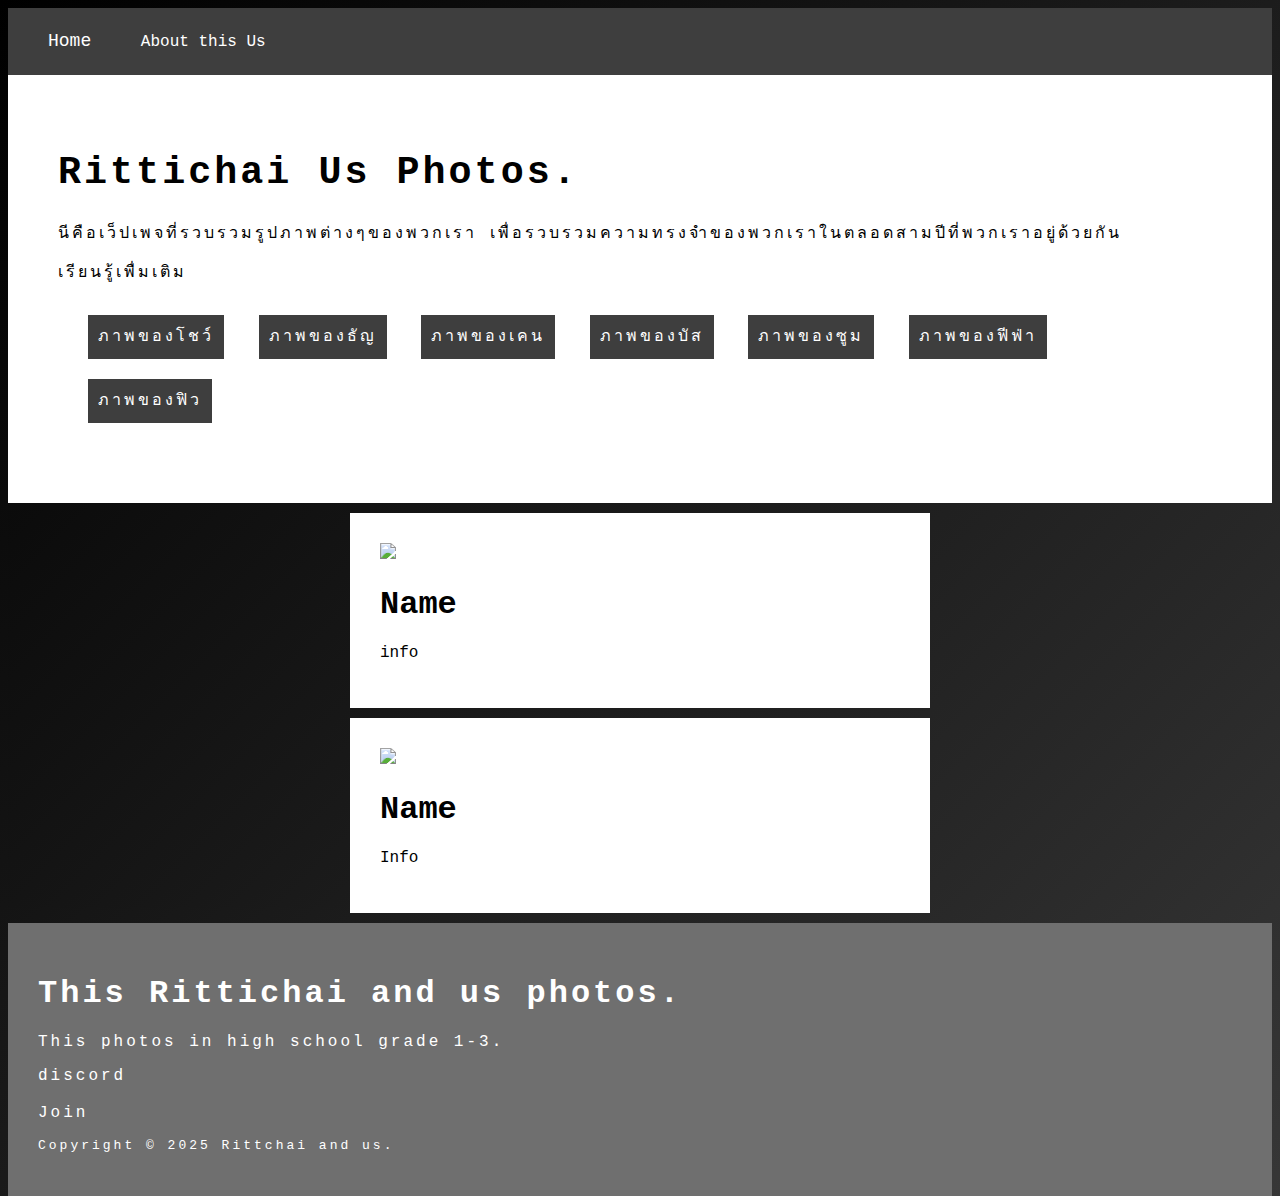
==== index.html @ e452a355 "Add files via upload" ====
<!DOCTYPE html>
<html lang="en">
<head>
    <meta charset="UTF-8">
    <meta name="viewport" content="width=device-width, initial-scale=1.0">
    <title>Rittichai and Us photos.</title>
</head>
<body>
    <!--this is header contener-->
    <header class="menuheader">
        <a class="menuhome" href="#">Home</a>
        <a class="menu" href="index-about.html">About this Us</a>
    </header>
    <!--this is heros contener-->
<div class="heros">
    <h1>Rittichai Us Photos.</h1>
    <p class="infoheros">นีคือเว็ปเพจที่รวบรวมรูปภาพต่างๆของพวกเรา เพื่อรวบรวมความทรงจำของพวกเราในตลอดสามปีที่พวกเราอยู่ด้วยกัน</p>
    <a class="infoheros"href="#">เรียนรู้เพื่มเติม</a>
    <div class="buttonheros">
        <a class="herosbutton" href="indexshow.html">ภาพของโชว์</a>
        <a class="herosbutton" href="indextan.html">ภาพของธัญ</a>
        <a class="herosbutton" href="indexken.html">ภาพของเคน</a>
        <a class="herosbutton" href="indexbus.html">ภาพของบัส</a>
        <a class="herosbutton" href="indexzoom.html">ภาพของซูม</a>
        <a class="herosbutton" href="indexfifa.html">ภาพของฟีฟ่า</a>
        <a class="herosbutton" href="indexfew.html">ภาพของฟิว</a>
</div>
</div>
<div class="layoutcontent">
<div class="content">
    <!--this is center contener page-->
    <div class="contener">
            <!--add photos in src-->
            <img src="https://pixelartvillage.com/display.png"> 
            <h1>Name</h1>
            <p>info</p>
        </div>
    </div>
<!--this is center contener page-->
    <div class="content">
        <div class="contener">
            <!--add photos in src -->
            <img src="https://getdex.com/blog/content/images/size/w960/2022/09/how-to-be-a-people-person-1662995088.jpg"> 
            <h1>Name</h1>
            <p>Info</p>
        </div>
    </div>
</div>
<!--this is footer contener-->
<footer class="footerken">
    <h1>This Rittichai and us photos.</h1>
    <p>This photos in high school grade 1-3. <p>
    <p>discord</p> <a href="https://discord.gg/yTg6rkdg">Join</a>
    <p style="font-size: small;">Copyright © 2025 Rittchai and us.</p>

    

</footer>
</body>
<link rel="stylesheet" href="style.css">
</html>
---- style.css ----
html,body{
    background: linear-gradient(-45deg, #e8e8e8, #979797, #404040, #000000);
	background-size: 400% 400%;
	animation: gradient 15s ease infinite;
	height: 100vh;
    font-family: 'Courier New', Courier, monospace;
}

@keyframes gradient {
	0% {
		background-position: 0% 50%;
	}
	50% {
		background-position: 100% 50%;
	}
	100% {
		background-position: 0% 50%;
	}
}


header{
    background-color: rgb(62, 62, 62);
    padding: 20px;
}

.menu,.menuhome{
    padding: 10px;
    margin: 10px;
}

a {
    box-shadow: inset 0 0 0 0 #a8a8a8;
    color: #a8a8a8;
    padding: 0 .25rem;
    margin: 0 -.25rem;
    transition: color .3s ease-in-out, box-shadow .3s ease-in-out;
  }
  a:hover {
    color: #000000;
    box-shadow: inset 200px 0 0 0 #a8a8a8;;
  }
  
  a {
    color: #ffffff;
    font-size: medium;
    line-height: 1.5;
    text-decoration: none;
  }

.menuhome{
    font-size: large;
}

.contener{
    background-color: rgb(255, 255, 255);
    padding: 30px;
    text-decoration: none;
    margin: 10px;
}
.content{
    max-width: 600px;
    margin: auto;
}

img {
    width: 100%;

}

.infobt{
    text-decoration: none;
    color: rgb(255, 255, 255);
    padding: 10px;
    margin: 10px;
    background-color: rgb(75, 75, 75);
}

.footerken{
    background-color: rgb(111, 111, 111);
    padding: 30px;
    margin: 0;
    text-decoration: none;
    color: white;
    letter-spacing: 3px;
}

.heros{
    background-color: rgb(255, 255, 255);
    padding: 50px;
    margin: 0px;
    font-size: larger;
    color: rgb(0, 0, 0);
    letter-spacing: 3px;
}

.infoheros{
    font-size: medium;
    color: rgb(0, 0, 0);
    letter-spacing: 3px;
}

.herosbutton{
    padding: 10px;
    background-color: rgb(62, 62, 62);
    text-decoration: none;
    color: white;
    margin: 10px;
    display: inline-block;
    
}

.buttonheros{
    padding: 10px;
    margin: 10px;
    display: inline-block;
}

.layoutcontenter{
    display: flex;
    flex-wrap: wrap;
}
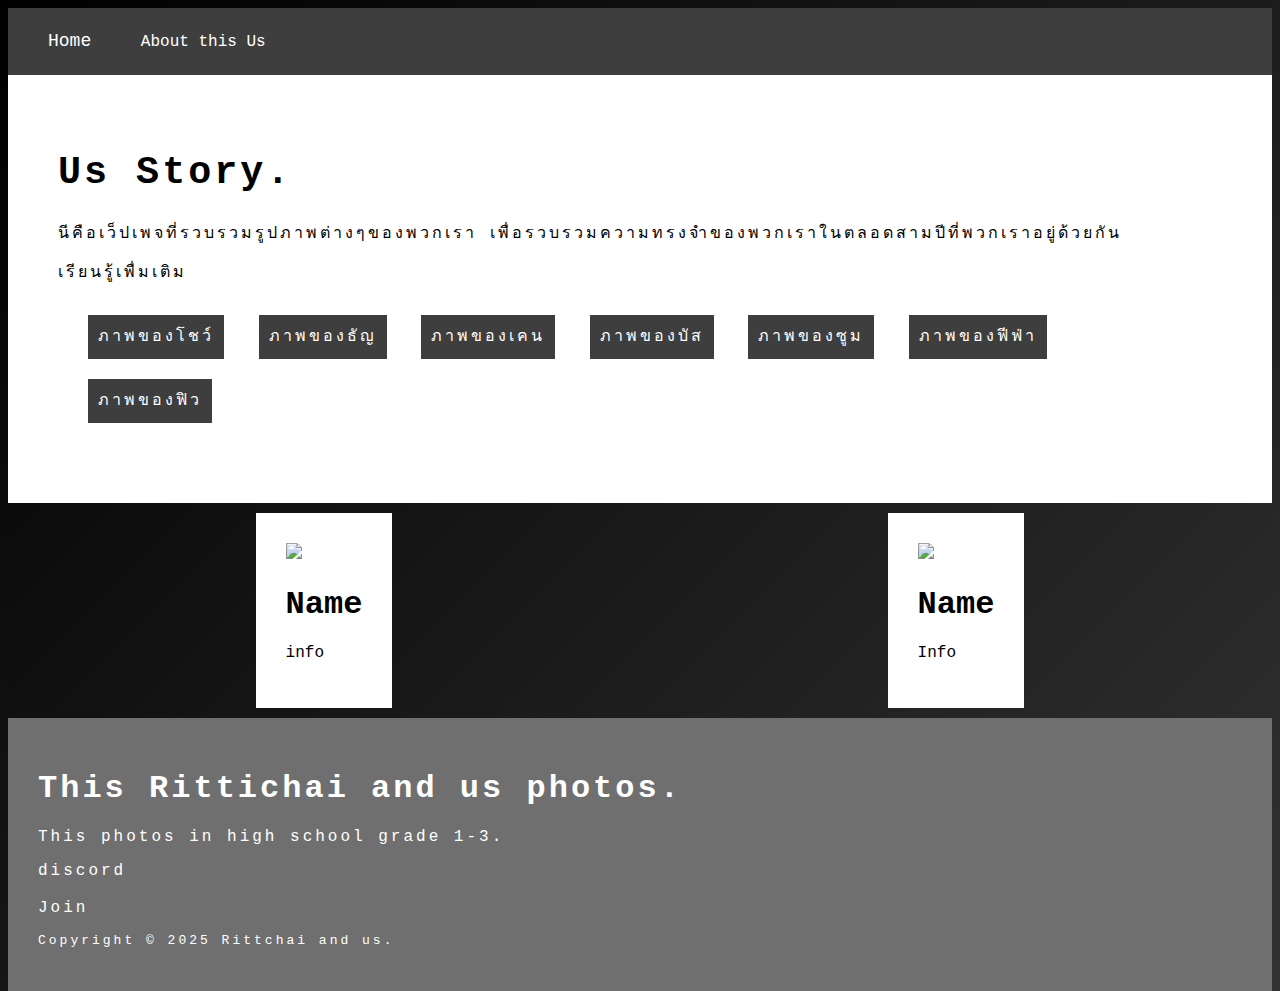
==== commit 217ea29c: "Add files via upload" ====
--- a/index.html
+++ b/index.html
@@ -13,7 +13,7 @@
     </header>
     <!--this is heros contener-->
 <div class="heros">
-    <h1>Rittichai Us Photos.</h1>
+    <h1>Us Story.</h1>
     <p class="infoheros">นีคือเว็ปเพจที่รวบรวมรูปภาพต่างๆของพวกเรา เพื่อรวบรวมความทรงจำของพวกเราในตลอดสามปีที่พวกเราอยู่ด้วยกัน</p>
     <a class="infoheros"href="#">เรียนรู้เพื่มเติม</a>
     <div class="buttonheros">
--- a/style.css
+++ b/style.css
@@ -121,5 +121,10 @@
     flex-wrap: wrap;
 }
 
+.layoutcontent{
+    display: grid;
+    grid-template-columns: 2fr 2fr;
+    grid-template-areas: 
+    'contener contener';
+}
 
-
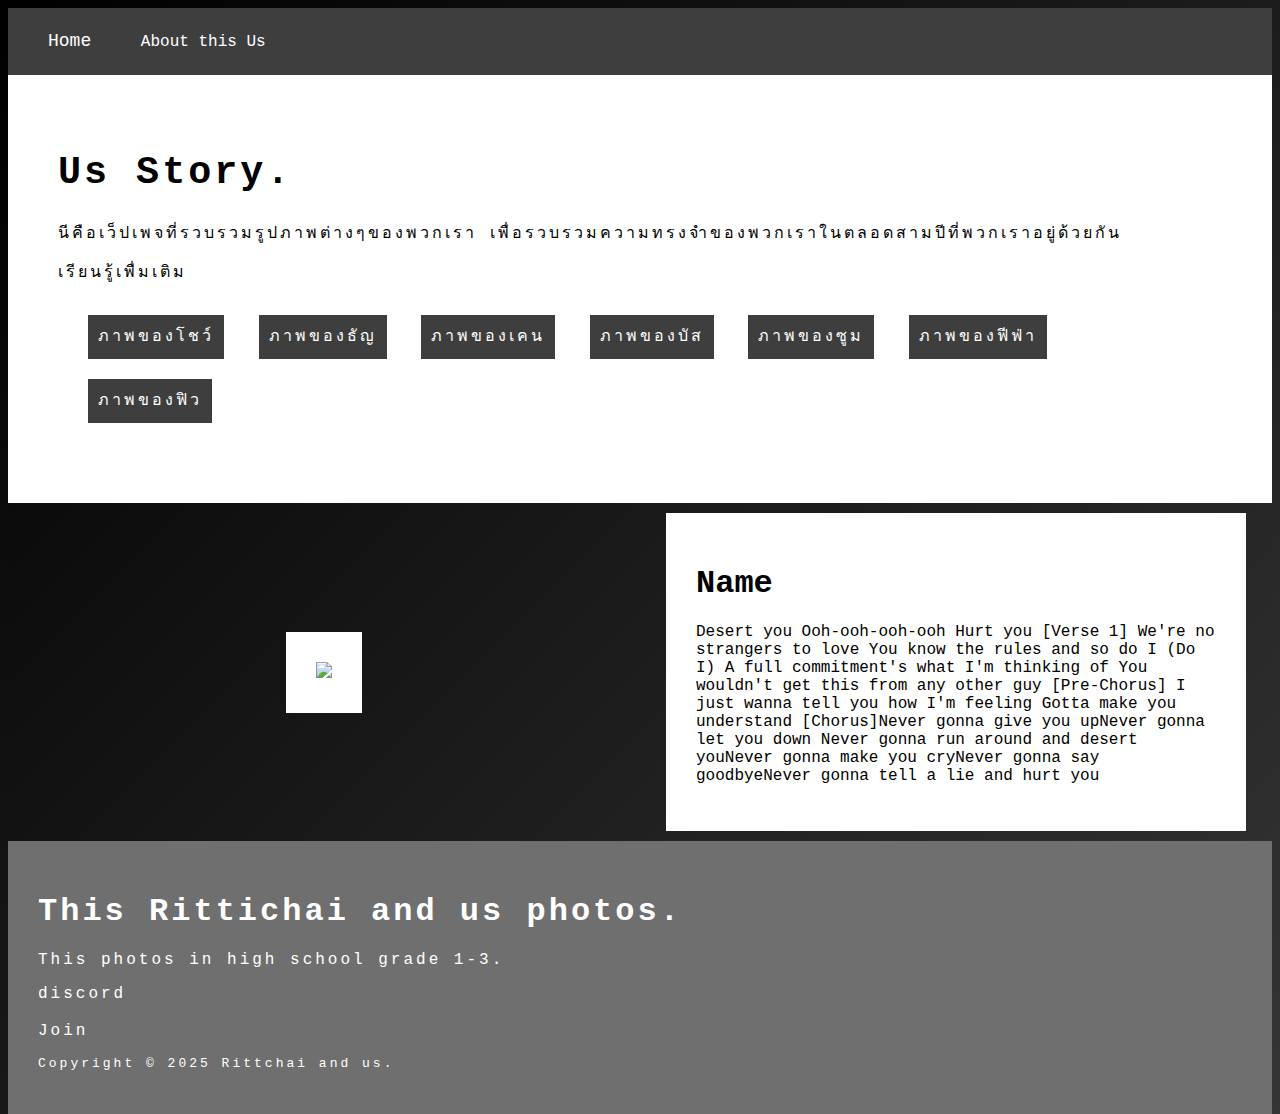
==== commit e5065589: "Add files via upload" ====
--- a/index.html
+++ b/index.html
@@ -32,17 +32,26 @@
     <div class="contener">
             <!--add photos in src-->
             <img src="https://pixelartvillage.com/display.png"> 
-            <h1>Name</h1>
-            <p>info</p>
         </div>
     </div>
 <!--this is center contener page-->
     <div class="content">
         <div class="contener">
-            <!--add photos in src -->
-            <img src="https://getdex.com/blog/content/images/size/w960/2022/09/how-to-be-a-people-person-1662995088.jpg"> 
             <h1>Name</h1>
-            <p>Info</p>
+            <p>Desert you
+                Ooh-ooh-ooh-ooh
+                Hurt you
+                
+                [Verse 1]
+                We're no strangers to love
+                You know the rules and so do I (Do I)
+                A full commitment's what I'm thinking of
+                You wouldn't get this from any other guy
+                
+                [Pre-Chorus]
+                I just wanna tell you how I'm feeling
+                Gotta make you understand
+                [Chorus]Never gonna give you upNever gonna let you down Never gonna run around and desert youNever gonna make you cryNever gonna say goodbyeNever gonna tell a lie and hurt you</p>
         </div>
     </div>
 </div>
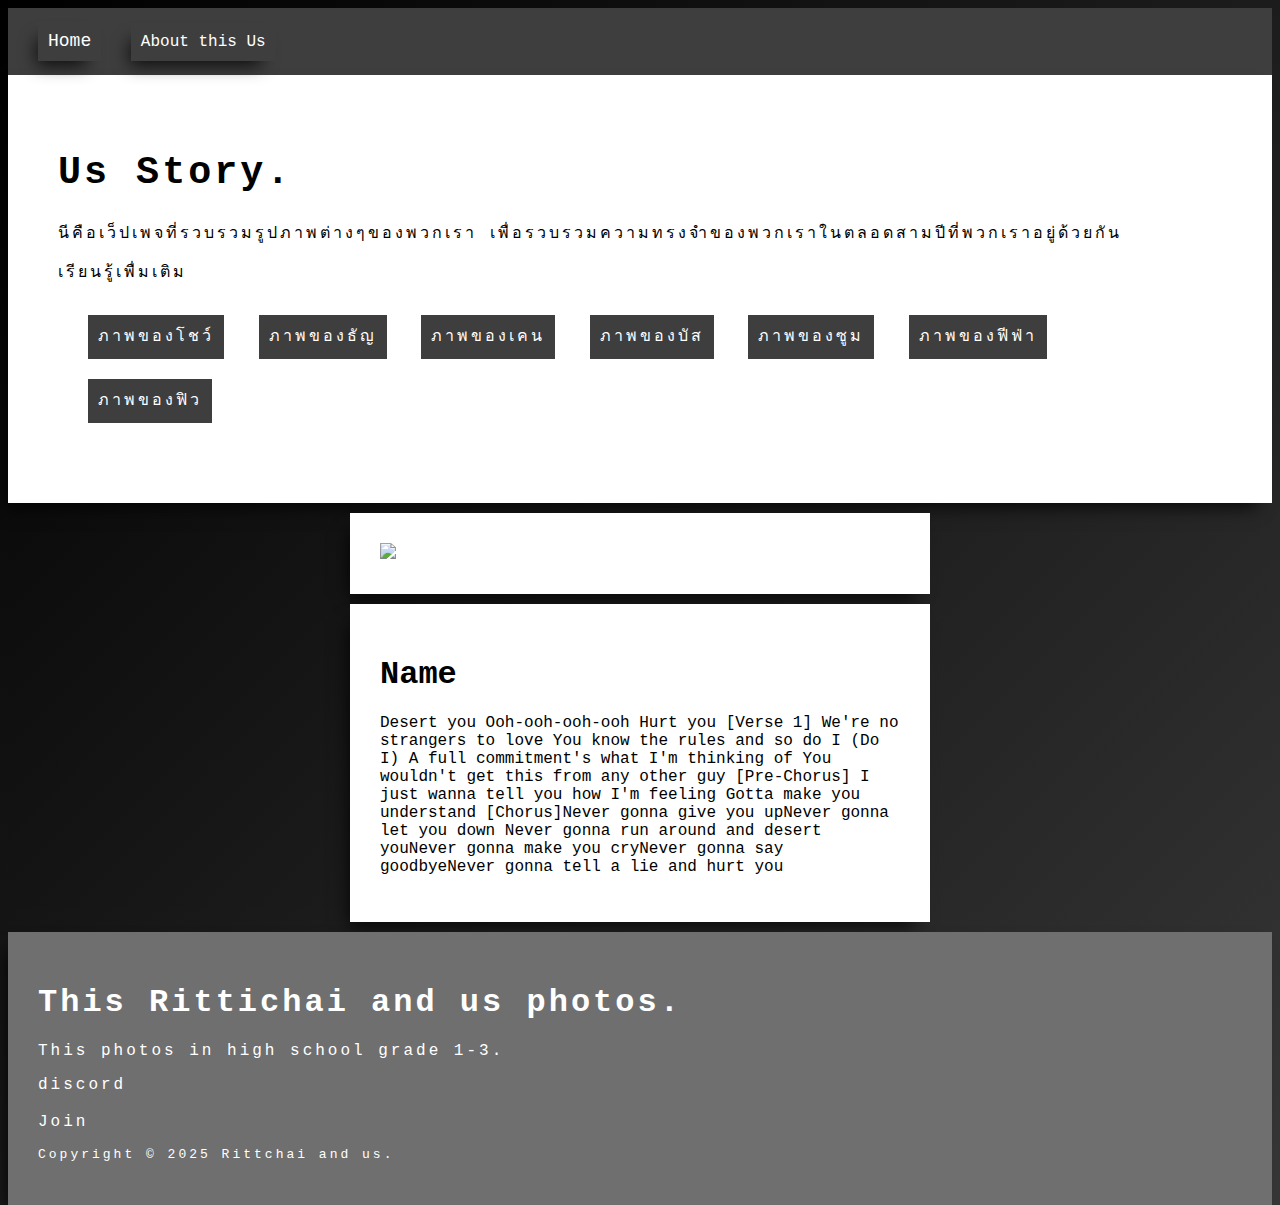
==== commit f4d421d3: "Add files via upload" ====
--- a/index.html
+++ b/index.html
@@ -66,6 +66,9 @@
 
 </footer>
 </body>
+
+<link href="https://cdn.jsdelivr.net/npm/bootstrap@5.0.2/dist/css/bootstrap.min.css" rel="stylesheet" integrity="sha384-EVSTQN3/azprG1Anm3QDgpJLIm9Nao0Yz1ztcQTwFspd3yD65VohhpuuCOmLASjC" crossorigin="anonymous">
+
 <link rel="stylesheet" href="style.css">
 </html>
 
--- a/style.css
+++ b/style.css
@@ -22,11 +22,15 @@
 header{
     background-color: rgb(62, 62, 62);
     padding: 20px;
+    
 }
 
 .menu,.menuhome{
     padding: 10px;
     margin: 10px;
+    box-shadow: -8px 11px 17px -7px rgba(0,0,0,0.81);
+-webkit-box-shadow: -8px 11px 17px -7px rgba(0,0,0,0.81);
+-moz-box-shadow: -8px 11px 17px -7px rgba(0,0,0,0.81);
 }
 
 a {
@@ -57,6 +61,9 @@
     padding: 30px;
     text-decoration: none;
     margin: 10px;
+    box-shadow: -8px 11px 17px -7px rgba(0,0,0,0.81);
+-webkit-box-shadow: -8px 11px 17px -7px rgba(0,0,0,0.81);
+-moz-box-shadow: -8px 11px 17px -7px rgba(0,0,0,0.81);
 }
 .content{
     max-width: 600px;
@@ -83,6 +90,9 @@
     text-decoration: none;
     color: white;
     letter-spacing: 3px;
+    box-shadow: -8px 11px 17px -7px rgba(0,0,0,0.81);
+-webkit-box-shadow: -8px 11px 17px -7px rgba(0,0,0,0.81);
+-moz-box-shadow: -8px 11px 17px -7px rgba(0,0,0,0.81);
 }
 
 .heros{
@@ -92,6 +102,9 @@
     font-size: larger;
     color: rgb(0, 0, 0);
     letter-spacing: 3px;
+    box-shadow: -8px 11px 17px -7px rgba(0,0,0,0.81);
+-webkit-box-shadow: -8px 11px 17px -7px rgba(0,0,0,0.81);
+-moz-box-shadow: -8px 11px 17px -7px rgba(0,0,0,0.81);
 }
 
 .infoheros{
@@ -121,10 +134,3 @@
     flex-wrap: wrap;
 }
 
-.layoutcontent{
-    display: grid;
-    grid-template-columns: 2fr 2fr;
-    grid-template-areas: 
-    'contener contener';
-}
-
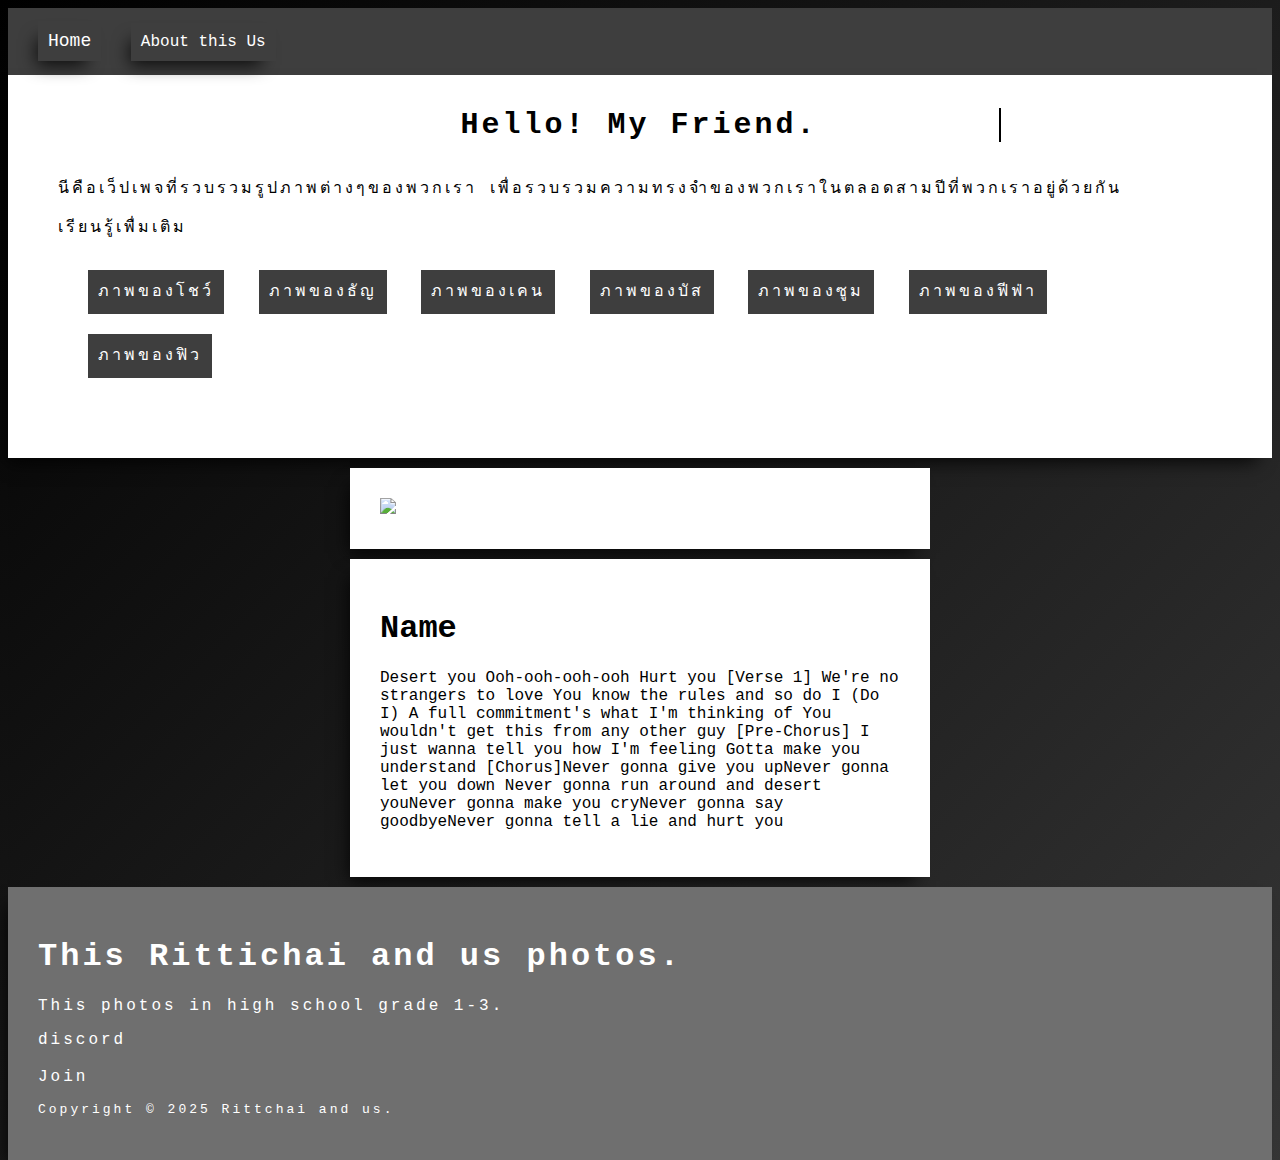
==== commit db6e0f35: "Add files via upload" ====
--- a/index.html
+++ b/index.html
@@ -13,7 +13,7 @@
     </header>
     <!--this is heros contener-->
 <div class="heros">
-    <h1>Us Story.</h1>
+    <h1 class="cursor typewriter-animation">Hello! My Friend.</h1>
     <p class="infoheros">นีคือเว็ปเพจที่รวบรวมรูปภาพต่างๆของพวกเรา เพื่อรวบรวมความทรงจำของพวกเราในตลอดสามปีที่พวกเราอยู่ด้วยกัน</p>
     <a class="infoheros"href="#">เรียนรู้เพื่มเติม</a>
     <div class="buttonheros">
--- a/style.css
+++ b/style.css
@@ -134,3 +134,28 @@
     flex-wrap: wrap;
 }
 
+.cursor{
+    position: relative;
+    width: 24em;
+    margin: 0 auto;
+    border-right: 2px solid rgb(0, 0, 0);
+    font-size: 30px;
+    text-align: center;
+    white-space: nowrap;
+    overflow: hidden;
+    transform: translateY(-50%);    
+}
+/* Animation */
+.typewriter-animation {
+  animation: 
+    typewriter 5s steps(50) 1s 1 normal both, 
+    blinkingCursor 500ms steps(50) infinite normal;
+}
+@keyframes typewriter {
+  from { width: 0; }
+  to { width: 27%; }
+}
+@keyframes blinkingCursor{
+  from { border-right-color: rgb(0, 0, 0); }
+  to { border-right-color: transparent; }
+}
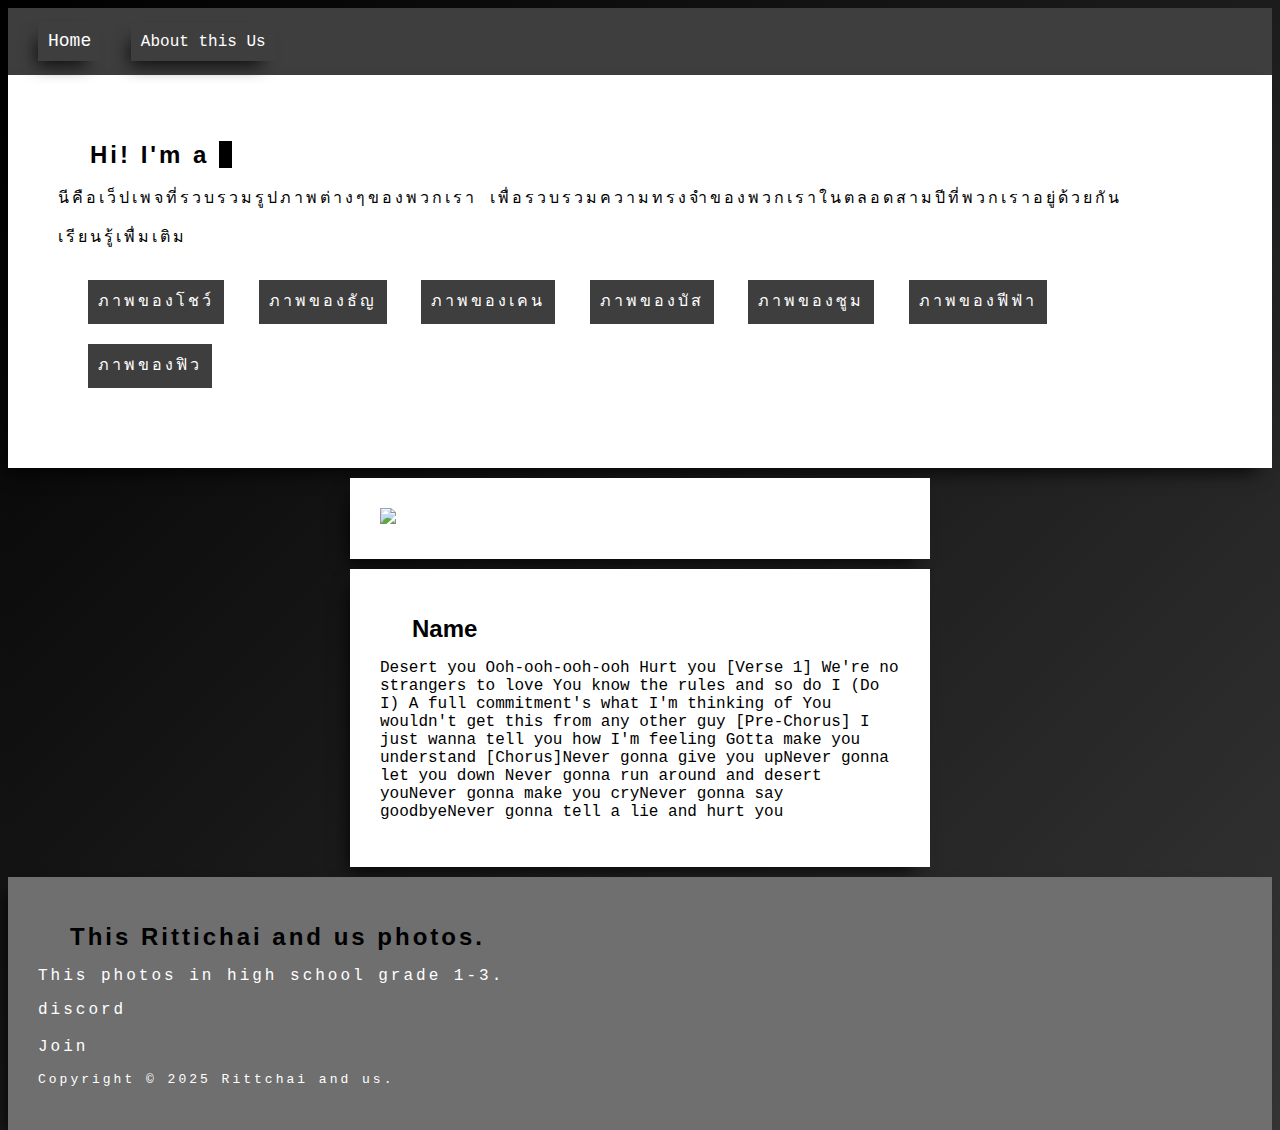
==== commit e14466a4: "Add files via upload" ====
--- a/index.html
+++ b/index.html
@@ -13,7 +13,12 @@
     </header>
     <!--this is heros contener-->
 <div class="heros">
-    <h1 class="cursor typewriter-animation">Hello! My Friend.</h1>
+    <!--animation-->
+
+      <h1 aria-label="Hi! I'm a developer">
+        Hi! I'm a&nbsp;<span class="typewriter thick"></span>
+      </h1> 
+      
     <p class="infoheros">นีคือเว็ปเพจที่รวบรวมรูปภาพต่างๆของพวกเรา เพื่อรวบรวมความทรงจำของพวกเราในตลอดสามปีที่พวกเราอยู่ด้วยกัน</p>
     <a class="infoheros"href="#">เรียนรู้เพื่มเติม</a>
     <div class="buttonheros">
--- a/style.css
+++ b/style.css
@@ -134,28 +134,78 @@
     flex-wrap: wrap;
 }
 
-.cursor{
-    position: relative;
-    width: 24em;
-    margin: 0 auto;
-    border-right: 2px solid rgb(0, 0, 0);
-    font-size: 30px;
-    text-align: center;
-    white-space: nowrap;
-    overflow: hidden;
-    transform: translateY(-50%);    
-}
-/* Animation */
-.typewriter-animation {
-  animation: 
-    typewriter 5s steps(50) 1s 1 normal both, 
-    blinkingCursor 500ms steps(50) infinite normal;
-}
-@keyframes typewriter {
-  from { width: 0; }
-  to { width: 27%; }
-}
-@keyframes blinkingCursor{
-  from { border-right-color: rgb(0, 0, 0); }
-  to { border-right-color: transparent; }
-}
+h1 {
+    font-size: x-large;
+    color: rgb(0, 0, 0);
+    text-align: left;
+    font-family: Lato, sans-serif;
+    font-weight: 700;
+    margin: 1rem 0 1rem 2rem;
+  }
+  
+  /* Typewriter effect 1 */
+  @keyframes typing {
+    0.0000%, 27.3488% { content: ""; }
+    1.1395%, 26.2093% { content: "F"; }
+    2.2791%, 25.0698% { content: "Fr"; }
+    3.4186%, 23.9302% { content: "Fri"; }
+    4.5581%, 22.7907% { content: "Frie"; }
+    5.6977%, 21.6512% { content: "Frien"; }
+    6.8372%, 20.5116% { content: "Friend"; }
+  
+    30.7674%, 51.2791% { content: ""; }
+    31.9070%, 50.1395% { content: "P"; }
+    33.0465%, 49.0000% { content: "Ph"; }
+    34.1860%, 47.8605% { content: "Pho"; }
+    35.3256%, 46.7209% { content: "Phot"; }
+    36.1291%, 45.6134% { content: "Photo"; }
+    37.1291%, 44.6134% { content: "Photos"; }
+  
+  
+  }
+  
+  @keyframes blink {
+    0%, 100% { opacity: 1; }
+    50% { opacity: 0; }
+  }
+  
+  .typewriter {
+    --caret: currentcolor;
+  }
+  
+  .typewriter::before {
+    content: "";
+    animation: typing 13.5s infinite;
+  }
+  
+  .typewriter::after {
+    content: "";
+    border-right: 1px solid var(--caret);
+    animation: blink 0.5s linear infinite;
+  }
+  
+  .typewriter.thick::after {
+    border-right: 1ch solid var(--caret);
+  }
+  
+  .typewriter.nocaret::after {
+    border-right: 0;
+  }
+  
+  
+  @media (prefers-reduced-motion) {
+    .typewriter::after {
+      animation: none;
+    }
+    
+    @keyframes sequencePopup {
+      0%, 100% { content: "Friends"; }
+      25% { content: "Photos"; }
+
+    }
+  
+    .typewriter::before {
+      content: "developer";
+      animation: sequencePopup 12s linear infinite;
+    }
+  }
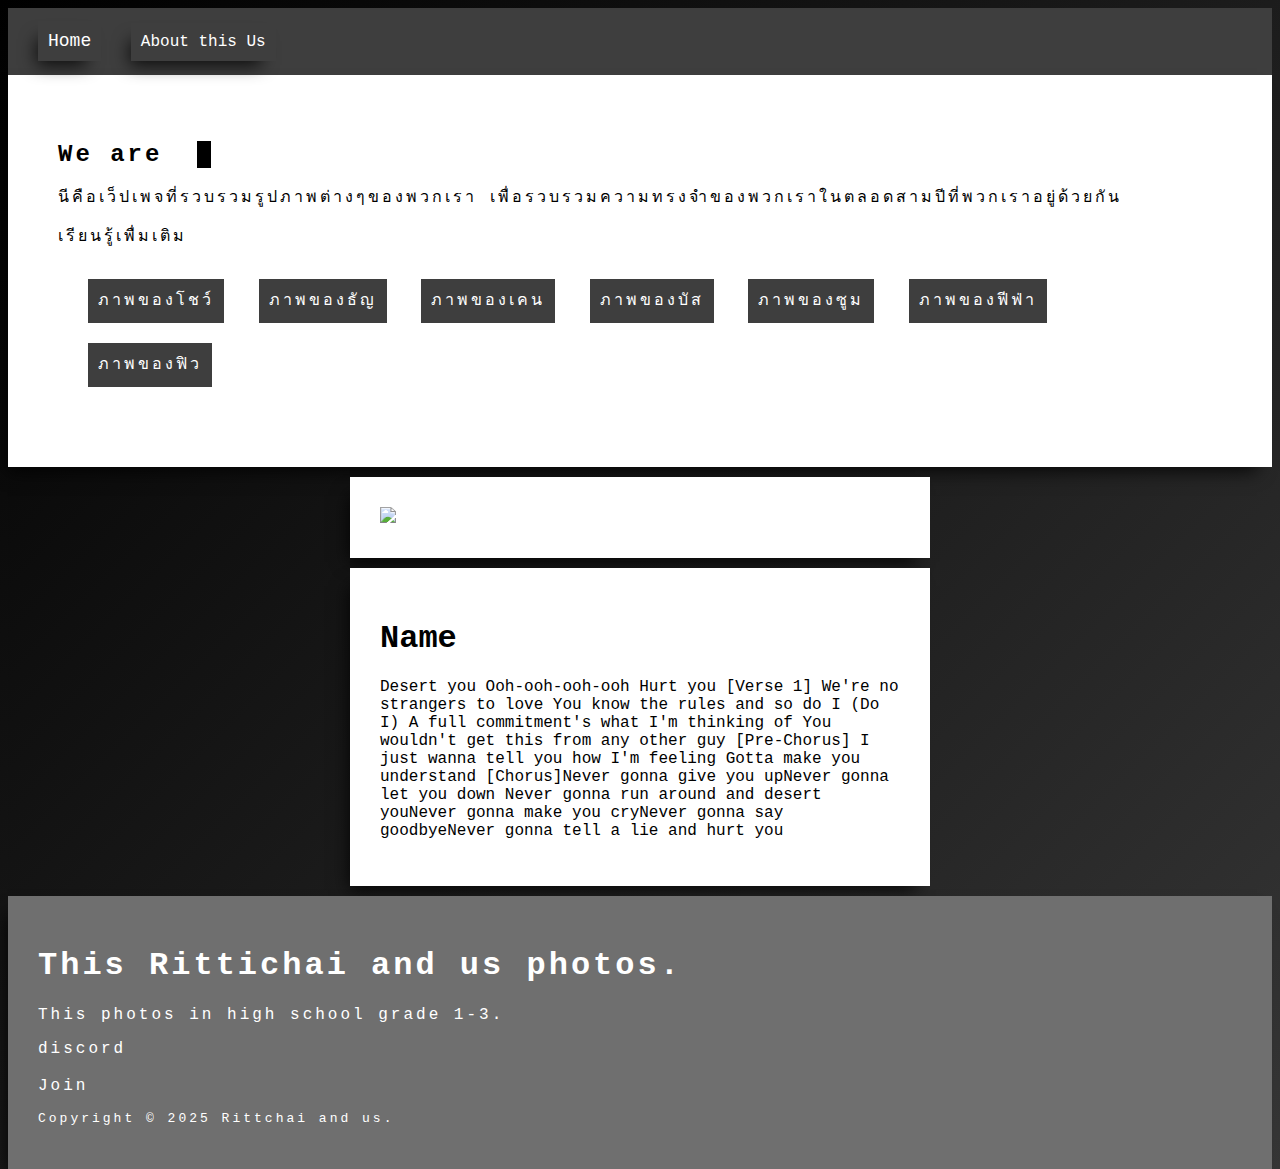
==== commit c5f77a21: "Add files via upload" ====
--- a/index.html
+++ b/index.html
@@ -15,8 +15,8 @@
 <div class="heros">
     <!--animation-->
 
-      <h1 aria-label="Hi! I'm a developer">
-        Hi! I'm a&nbsp;<span class="typewriter thick"></span>
+      <h1 class="herostext" aria-label="Hi! I'm a developer">
+        We are &nbsp;<span class="typewriter thick"></span>
       </h1> 
       
     <p class="infoheros">นีคือเว็ปเพจที่รวบรวมรูปภาพต่างๆของพวกเรา เพื่อรวบรวมความทรงจำของพวกเราในตลอดสามปีที่พวกเราอยู่ด้วยกัน</p>
@@ -75,5 +75,4 @@
 <link href="https://cdn.jsdelivr.net/npm/bootstrap@5.0.2/dist/css/bootstrap.min.css" rel="stylesheet" integrity="sha384-EVSTQN3/azprG1Anm3QDgpJLIm9Nao0Yz1ztcQTwFspd3yD65VohhpuuCOmLASjC" crossorigin="anonymous">
 
 <link rel="stylesheet" href="style.css">
-</html>
-
+</html>--- a/style.css
+++ b/style.css
@@ -1,211 +1,211 @@
 html,body{
-    background: linear-gradient(-45deg, #e8e8e8, #979797, #404040, #000000);
-	background-size: 400% 400%;
-	animation: gradient 15s ease infinite;
-	height: 100vh;
-    font-family: 'Courier New', Courier, monospace;
+  background: linear-gradient(-45deg, #e8e8e8, #979797, #404040, #000000);
+background-size: 400% 400%;
+animation: gradient 15s ease infinite;
+height: 100vh;
+  font-family: 'Courier New', Courier, monospace;
 }
 
 @keyframes gradient {
-	0% {
-		background-position: 0% 50%;
-	}
-	50% {
-		background-position: 100% 50%;
-	}
-	100% {
-		background-position: 0% 50%;
-	}
+0% {
+  background-position: 0% 50%;
+}
+50% {
+  background-position: 100% 50%;
+}
+100% {
+  background-position: 0% 50%;
+}
 }
 
 
 header{
-    background-color: rgb(62, 62, 62);
-    padding: 20px;
-    
+  background-color: rgb(62, 62, 62);
+  padding: 20px;
+  
 }
 
 .menu,.menuhome{
-    padding: 10px;
-    margin: 10px;
-    box-shadow: -8px 11px 17px -7px rgba(0,0,0,0.81);
+  padding: 10px;
+  margin: 10px;
+  box-shadow: -8px 11px 17px -7px rgba(0,0,0,0.81);
 -webkit-box-shadow: -8px 11px 17px -7px rgba(0,0,0,0.81);
 -moz-box-shadow: -8px 11px 17px -7px rgba(0,0,0,0.81);
 }
 
 a {
-    box-shadow: inset 0 0 0 0 #a8a8a8;
-    color: #a8a8a8;
-    padding: 0 .25rem;
-    margin: 0 -.25rem;
-    transition: color .3s ease-in-out, box-shadow .3s ease-in-out;
-  }
-  a:hover {
-    color: #000000;
-    box-shadow: inset 200px 0 0 0 #a8a8a8;;
+  box-shadow: inset 0 0 0 0 #a8a8a8;
+  color: #a8a8a8;
+  padding: 0 .25rem;
+  margin: 0 -.25rem;
+  transition: color .3s ease-in-out, box-shadow .3s ease-in-out;
+}
+a:hover {
+  color: #000000;
+  box-shadow: inset 200px 0 0 0 #a8a8a8;;
+}
+
+a {
+  color: #ffffff;
+  font-size: medium;
+  line-height: 1.5;
+  text-decoration: none;
+}
+
+.menuhome{
+  font-size: large;
+}
+
+.contener{
+  background-color: rgb(255, 255, 255);
+  padding: 30px;
+  text-decoration: none;
+  margin: 10px;
+  box-shadow: -8px 11px 17px -7px rgba(0,0,0,0.81);
+-webkit-box-shadow: -8px 11px 17px -7px rgba(0,0,0,0.81);
+-moz-box-shadow: -8px 11px 17px -7px rgba(0,0,0,0.81);
+}
+.content{
+  max-width: 600px;
+  margin: auto;
+}
+
+img {
+  width: 100%;
+
+}
+
+.infobt{
+  text-decoration: none;
+  color: rgb(255, 255, 255);
+  padding: 10px;
+  margin: 10px;
+  background-color: rgb(75, 75, 75);
+}
+
+.footerken{
+  background-color: rgb(111, 111, 111);
+  padding: 30px;
+  margin: 0;
+  text-decoration: none;
+  color: white;
+  letter-spacing: 3px;
+  box-shadow: -8px 11px 17px -7px rgba(0,0,0,0.81);
+-webkit-box-shadow: -8px 11px 17px -7px rgba(0,0,0,0.81);
+-moz-box-shadow: -8px 11px 17px -7px rgba(0,0,0,0.81);
+}
+
+.heros{
+  background-color: rgb(255, 255, 255);
+  padding: 50px;
+  margin: 0px;
+  font-size: larger;
+  color: rgb(0, 0, 0);
+  letter-spacing: 3px;
+  box-shadow: -8px 11px 17px -7px rgba(0,0,0,0.81);
+-webkit-box-shadow: -8px 11px 17px -7px rgba(0,0,0,0.81);
+-moz-box-shadow: -8px 11px 17px -7px rgba(0,0,0,0.81);
+}
+
+.infoheros{
+  font-size: medium;
+  color: rgb(0, 0, 0);
+  letter-spacing: 3px;
+}
+
+.herosbutton{
+  padding: 10px;
+  background-color: rgb(62, 62, 62);
+  text-decoration: none;
+  color: white;
+  margin: 10px;
+  display: inline-block;
+  
+}
+
+.buttonheros{
+  padding: 10px;
+  margin: 10px;
+  display: inline-block;
+}
+
+.layoutcontenter{
+  display: flex;
+  flex-wrap: wrap;
+}
+
+/*heros text animation*/
+
+.herostext {
+  font-size: x-large;
+  color: rgb(0, 0, 0);
+  text-align: left;
+  font-weight: 700;
+}
+
+/* Typewriter effect 1 */
+@keyframes typing {
+  0.0000%, 27.3488% { content: ""; }
+  1.1395%, 26.2093% { content: "F"; }
+  2.2791%, 25.0698% { content: "Fr"; }
+  3.4186%, 23.9302% { content: "Fri"; }
+  4.5581%, 22.7907% { content: "Frie"; }
+  5.6977%, 21.6512% { content: "Frien"; }
+  6.8372%, 20.5116% { content: "Friend"; }
+
+  30.7674%, 51.2791% { content: ""; }
+  31.9070%, 50.1395% { content: "P"; }
+  33.0465%, 49.0000% { content: "Ph"; }
+  34.1860%, 47.8605% { content: "Pho"; }
+  35.3256%, 46.7209% { content: "Phot"; }
+  36.1291%, 45.6134% { content: "Photo"; }
+  37.1291%, 44.6134% { content: "Photos"; }
+
+
+}
+
+@keyframes blink {
+  0%, 100% { opacity: 1; }
+  50% { opacity: 0; }
+}
+
+.typewriter {
+  --caret: currentcolor;
+}
+
+.typewriter::before {
+  content: "";
+  animation: typing 13.5s infinite;
+}
+
+.typewriter::after {
+  content: "";
+  border-right: 1px solid var(--caret);
+  animation: blink 0.5s linear infinite;
+}
+
+.typewriter.thick::after {
+  border-right: 1ch solid var(--caret);
+}
+
+.typewriter.nocaret::after {
+  border-right: 0;
+}
+
+
+@media (prefers-reduced-motion) {
+  .typewriter::after {
+    animation: none;
   }
   
-  a {
-    color: #ffffff;
-    font-size: medium;
-    line-height: 1.5;
-    text-decoration: none;
+  @keyframes sequencePopup {
+    0%, 100% { content: "Friends"; }
+    25% { content: "Photos"; }
+
   }
 
-.menuhome{
-    font-size: large;
-}
-
-.contener{
-    background-color: rgb(255, 255, 255);
-    padding: 30px;
-    text-decoration: none;
-    margin: 10px;
-    box-shadow: -8px 11px 17px -7px rgba(0,0,0,0.81);
--webkit-box-shadow: -8px 11px 17px -7px rgba(0,0,0,0.81);
--moz-box-shadow: -8px 11px 17px -7px rgba(0,0,0,0.81);
-}
-.content{
-    max-width: 600px;
-    margin: auto;
-}
-
-img {
-    width: 100%;
-
-}
-
-.infobt{
-    text-decoration: none;
-    color: rgb(255, 255, 255);
-    padding: 10px;
-    margin: 10px;
-    background-color: rgb(75, 75, 75);
-}
-
-.footerken{
-    background-color: rgb(111, 111, 111);
-    padding: 30px;
-    margin: 0;
-    text-decoration: none;
-    color: white;
-    letter-spacing: 3px;
-    box-shadow: -8px 11px 17px -7px rgba(0,0,0,0.81);
--webkit-box-shadow: -8px 11px 17px -7px rgba(0,0,0,0.81);
--moz-box-shadow: -8px 11px 17px -7px rgba(0,0,0,0.81);
-}
-
-.heros{
-    background-color: rgb(255, 255, 255);
-    padding: 50px;
-    margin: 0px;
-    font-size: larger;
-    color: rgb(0, 0, 0);
-    letter-spacing: 3px;
-    box-shadow: -8px 11px 17px -7px rgba(0,0,0,0.81);
--webkit-box-shadow: -8px 11px 17px -7px rgba(0,0,0,0.81);
--moz-box-shadow: -8px 11px 17px -7px rgba(0,0,0,0.81);
-}
-
-.infoheros{
-    font-size: medium;
-    color: rgb(0, 0, 0);
-    letter-spacing: 3px;
-}
-
-.herosbutton{
-    padding: 10px;
-    background-color: rgb(62, 62, 62);
-    text-decoration: none;
-    color: white;
-    margin: 10px;
-    display: inline-block;
-    
-}
-
-.buttonheros{
-    padding: 10px;
-    margin: 10px;
-    display: inline-block;
-}
-
-.layoutcontenter{
-    display: flex;
-    flex-wrap: wrap;
-}
-
-h1 {
-    font-size: x-large;
-    color: rgb(0, 0, 0);
-    text-align: left;
-    font-family: Lato, sans-serif;
-    font-weight: 700;
-    margin: 1rem 0 1rem 2rem;
+  .typewriter::before {
+    content: "developer";
+    animation: sequencePopup 12s linear infinite;
   }
-  
-  /* Typewriter effect 1 */
-  @keyframes typing {
-    0.0000%, 27.3488% { content: ""; }
-    1.1395%, 26.2093% { content: "F"; }
-    2.2791%, 25.0698% { content: "Fr"; }
-    3.4186%, 23.9302% { content: "Fri"; }
-    4.5581%, 22.7907% { content: "Frie"; }
-    5.6977%, 21.6512% { content: "Frien"; }
-    6.8372%, 20.5116% { content: "Friend"; }
-  
-    30.7674%, 51.2791% { content: ""; }
-    31.9070%, 50.1395% { content: "P"; }
-    33.0465%, 49.0000% { content: "Ph"; }
-    34.1860%, 47.8605% { content: "Pho"; }
-    35.3256%, 46.7209% { content: "Phot"; }
-    36.1291%, 45.6134% { content: "Photo"; }
-    37.1291%, 44.6134% { content: "Photos"; }
-  
-  
-  }
-  
-  @keyframes blink {
-    0%, 100% { opacity: 1; }
-    50% { opacity: 0; }
-  }
-  
-  .typewriter {
-    --caret: currentcolor;
-  }
-  
-  .typewriter::before {
-    content: "";
-    animation: typing 13.5s infinite;
-  }
-  
-  .typewriter::after {
-    content: "";
-    border-right: 1px solid var(--caret);
-    animation: blink 0.5s linear infinite;
-  }
-  
-  .typewriter.thick::after {
-    border-right: 1ch solid var(--caret);
-  }
-  
-  .typewriter.nocaret::after {
-    border-right: 0;
-  }
-  
-  
-  @media (prefers-reduced-motion) {
-    .typewriter::after {
-      animation: none;
-    }
-    
-    @keyframes sequencePopup {
-      0%, 100% { content: "Friends"; }
-      25% { content: "Photos"; }
-
-    }
-  
-    .typewriter::before {
-      content: "developer";
-      animation: sequencePopup 12s linear infinite;
-    }
-  }
+}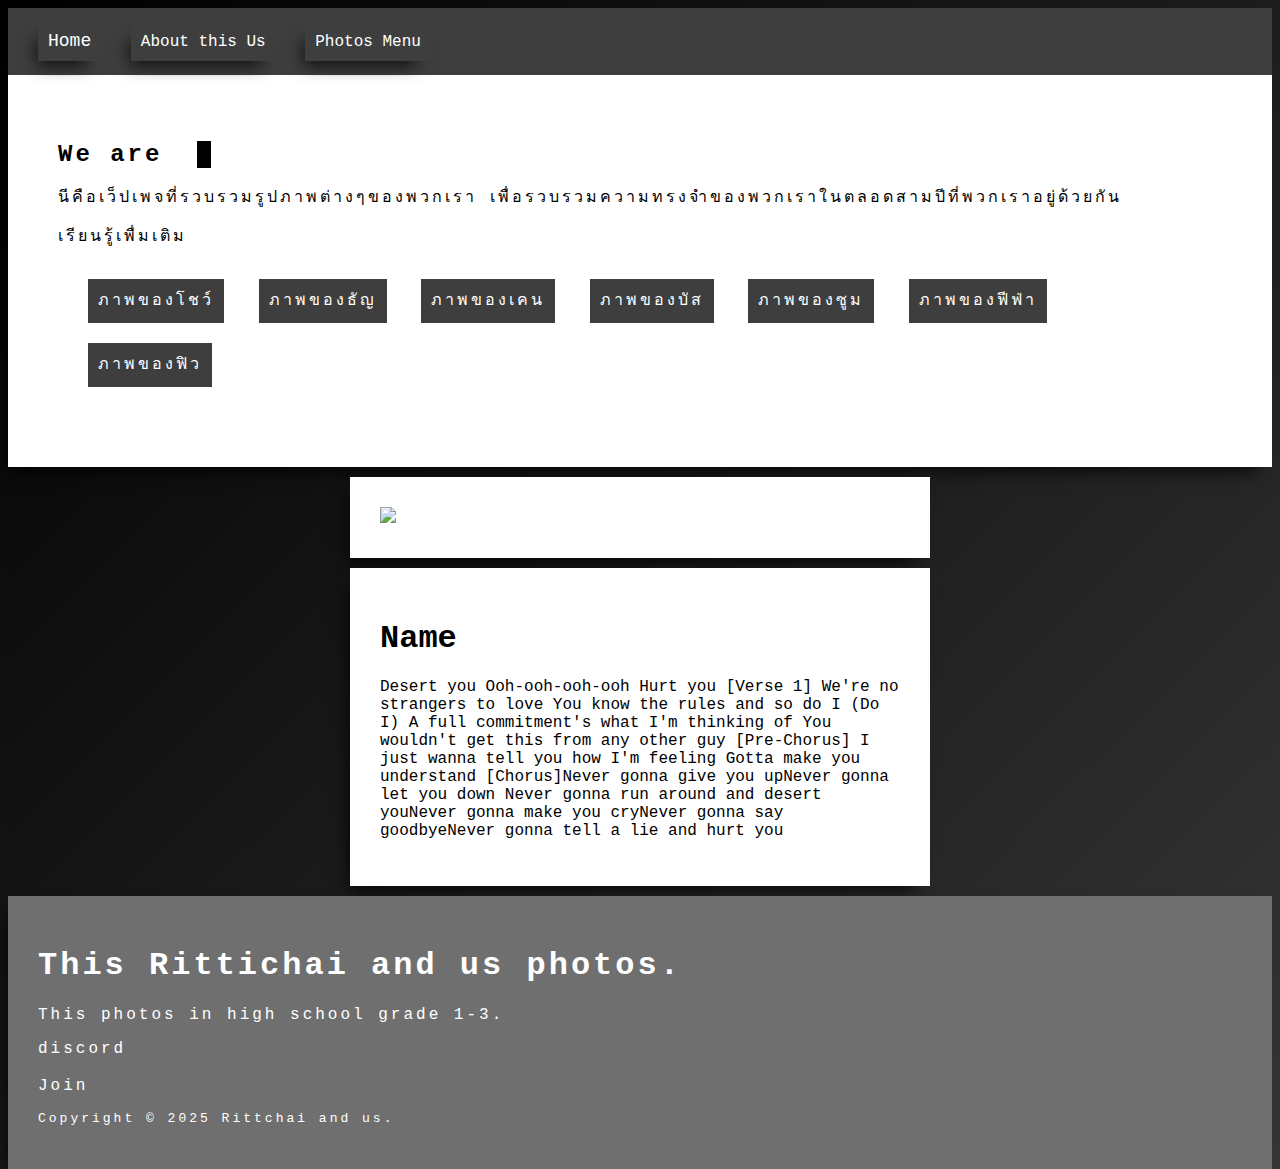
==== commit 62b385ef: "Add files via upload" ====
--- a/index.html
+++ b/index.html
@@ -10,6 +10,30 @@
     <header class="menuheader">
         <a class="menuhome" href="#">Home</a>
         <a class="menu" href="index-about.html">About this Us</a>
+
+        <!--popup webpage-->
+
+            <a class="menu"  href="#demo-modal">Photos Menu</a>
+        </div>
+        <div id="demo-modal" class="modal">
+            <div class="modal__content">
+                <h1>Photos Menu</h1>
+                <div class="buttonheros">
+                    <a class="herosbutton" href="indexshow.html">ภาพของโชว์</a>
+                    <a class="herosbutton" href="indextan.html">ภาพของธัญ</a>
+                    <a class="herosbutton" href="indexken.html">ภาพของเคน</a>
+                    <a class="herosbutton" href="indexbus.html">ภาพของบัส</a>
+                    <a class="herosbutton" href="indexzoom.html">ภาพของซูม</a>
+                    <a class="herosbutton" href="indexfifa.html">ภาพของฟีฟ่า</a>
+                    <a class="herosbutton" href="indexfew.html">ภาพของฟิว</a>
+            </div>
+                <div class="modal__footer">
+        
+                <a href="#" class="modal__close">&times;</a>
+            </div>
+            
+        <!--popup webpage end-->
+
     </header>
     <!--this is heros contener-->
 <div class="heros">
--- a/style.css
+++ b/style.css
@@ -22,7 +22,6 @@
 header{
   background-color: rgb(62, 62, 62);
   padding: 20px;
-  
 }
 
 .menu,.menuhome{
@@ -160,8 +159,6 @@
   35.3256%, 46.7209% { content: "Phot"; }
   36.1291%, 45.6134% { content: "Photo"; }
   37.1291%, 44.6134% { content: "Photos"; }
-
-
 }
 
 @keyframes blink {
@@ -208,4 +205,44 @@
     content: "developer";
     animation: sequencePopup 12s linear infinite;
   }
+}
+
+
+.modal {
+  visibility: hidden;
+  opacity: 0;
+  position: absolute;
+  top: 0;
+  right: 0;
+  bottom: 0;
+  left: 0;
+  display: flex;
+  align-items: center;
+  justify-content: center;
+  background-color: #0000003b;
+}
+
+.modal:target {
+  visibility: visible;
+  opacity: 1;
+}
+
+.modal__content {
+  border-radius: 4px;
+  position: relative;
+  width: 500px;
+  max-width: 90%;
+  background: #fff;
+  padding: 1em 2em;
+}
+
+
+.modal__close {
+  position: absolute;
+  top: 10px;
+  right: 10px;
+  color: #585858;
+  text-decoration: none;
+  font-size: 50px;
+  padding: 10px;
 }